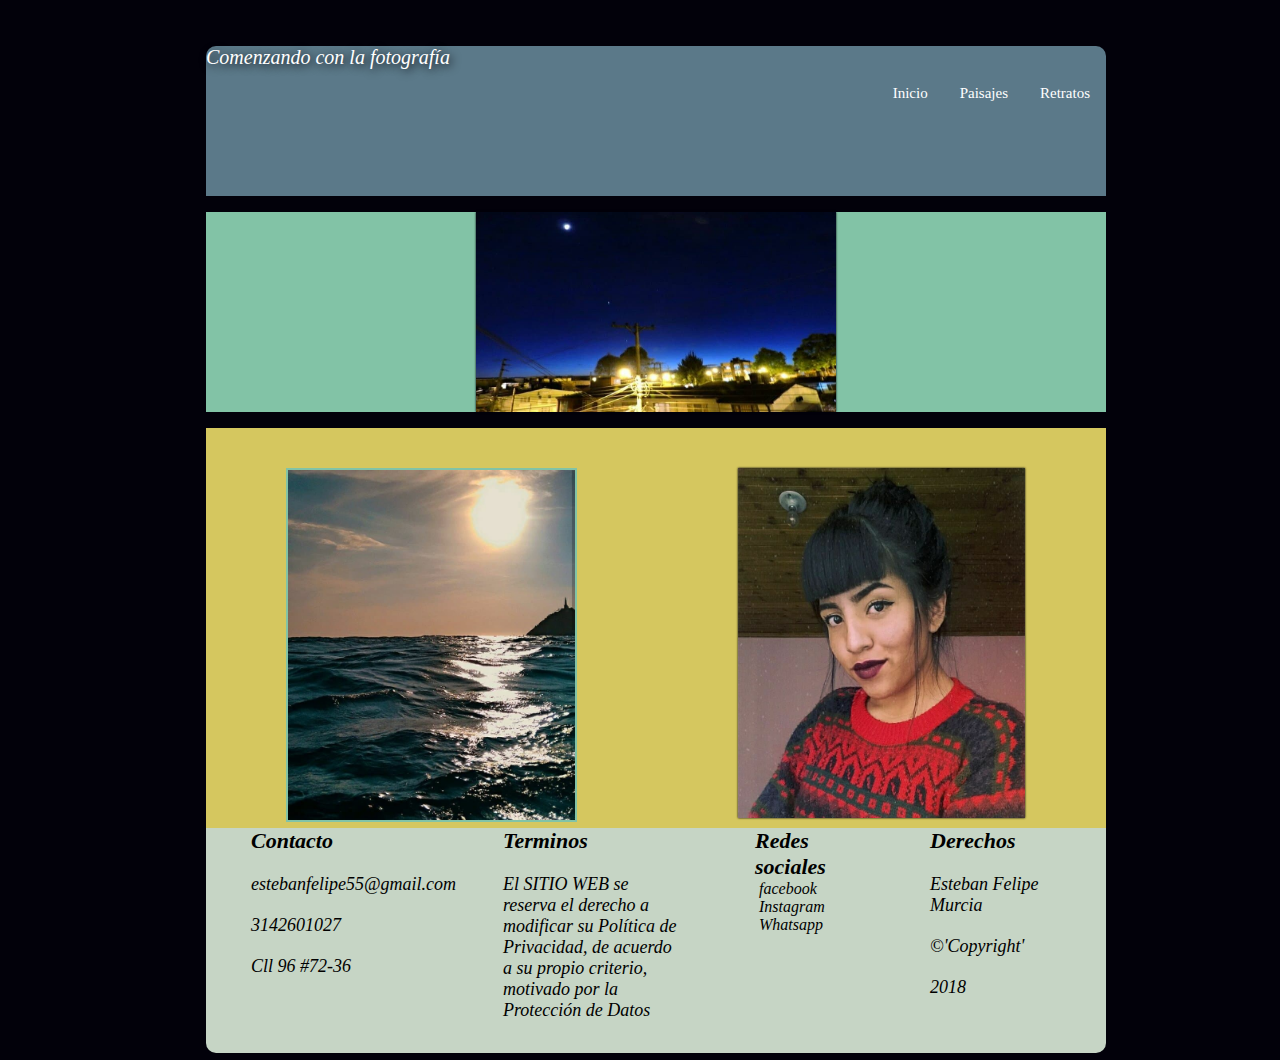
==== index.html @ 5e4bf862 "Evaluación final CSS" ====
<!DOCTYPE html>
<html>
 <head>
  <meta charset="utf-8">
  <meta name="viewport" content="width:device-width, user-scalable=no, initial-scale=1.0, maximum-scale=1.0, minimum-scale=1.0">
  <title>Comenzando con la fotografia</title>
  <link rel="stylesheet" href="css/animations.css">
  <link rel="stylesheet" href="css/stilos.css">

 <body>

   <div id="contenedor" class="slideUp">

   <div class="cabecera">
     <div class="logo">Comenzando con la fotografía</div>
     <header class="navegacion">
      <nav>
        <ul>
          <li><a class="activo" href="index.html">Inicio</a></li>
          <li><a href="Paisajes.html">Paisajes</a></li>
          <li><a href="Retratos.html">Retratos</a></li>
        </ul>
      </nav>
      </header>
     </div>

     <div id= "nav">
         <img src= "noche.jpg" width="23%" height="100%">
  </div>

   <div id="contenido">
     <div id= "section">
         <img src= "Paisaje.jpg"  width= "45%" height= "100%">
  </div>
    <div id= "aside">
    <img src= "Retrato.jpg" width= "45%" height="92%">
  </div>
  <div id= "footer" class="slideUp">
   <div class= "container-body">
     <div class="colum1">
       <h1>Contacto</h1>
       <p> estebanfelipe55@gmail.com</p>
       <p> 3142601027 </p>
       <p> Cll 96 #72-36 </p>
    </div>
    <div class= "colum2">
       <h1>Terminos</h1>
      <p>El SITIO WEB se reserva el derecho a modificar su Política de Privacidad, de acuerdo a su propio criterio, motivado por la Protección de Datos</p>
  </div>
  <div class= "colum3">
    <h1>Redes sociales</h1>
    <div class="row">
    <img scr="facebook.jgp">
    <label>facebook</label>
  </div>
  <div class="row">
  <img scr="instaram.jpg">
  <label>Instagram</label>
  </div>
  <div class="row">
  <img scr="whatsapp.jpg">
  <label>Whatsapp</label>
   </div>
  </div>
  <div class= "colum4">
    <h1>Derechos</h1>
    <p>Esteban Felipe Murcia </p>
    <p> ©'Copyright' </p>
    <p>2018</p>

  </div>
  </div>
  </body>
  </html>
---- css/stilos.css ----
*{
  margin: 0;
  padding: 0;
}
  body{
  background-color:  #02010a;
  margin: 0px;
  padding: 0px;
  display: flex;
  flex-wrap: wrap;
}
#contenedor{
  max-width: 900px;
  height: 1000px;
  margin:auto;
  margin-top: 30px;
  margin-bottom:  30px;
}
.cabecera{
  background-color:#5b7989;
  width: 100%;
  height: 15%;
  border-radius: 10px 10px 0px 0px;
  margin: 1em;
  padding: 0px;
  box-sizing: border-box;
  }
.logo{
    font-family: "Dancing Script";
    color: white;
    font-size: 20px;
    text-align: left;
    font-style: italic;
    text-shadow: 2px 2px 10px #02010a;
}
.navegacion nav {
  display: flex;
justify-content: flex-end;

}
ul {
	display: flex;
	flex-flow: row wrap;
	list-style-type: none;
	margin: 0;
	padding: 0;
	overflow: hidden;

}
li a {
  font-family: "Dancing Script";
	display: block;
	text-align: center;
  float:right;
	padding: 16px;
	color: #ffffff;
	font-size: 15px;
  text-decoration: none;
}
#nav{
  background-color:  #82c3a6;
  width: 100%;
  height: 20%;
  margin: 1em;
}
#nav img{
  width:40%;
  height:100%;
  display: block;
  margin: auto;
  box-shadow: 0 0 2px  #02010a;
}
#contenido{
  width: 100%;
  height: 50%;
  background-color: #FFFF;
  margin:  1em;
}
#section{
  width: 50%;
  height: 400px;
  float: left;
  background-color: #d5c75f;
  float: left;
  padding: 20px;
  box-sizing: border-box;
}
#section img{
  width: 70%;
  height: 350px;
  display: block;
  margin:auto;
  margin-top:20px;
}
#section img {
 border: 2px solid  #82c3a6;
 -webkit-transition: all 0.5s ease-out;
 -moz-transition: all 0.5s ease;
 -ms-transition: all 0.5s ease;}
#section img:hover {
 -webkit-transform: rotate(10deg);
 -moz-transform: rotate(10deg);
 -ms-transform: rotate(10deg);
 transform: rotate(10deg);
 box-shadow: 0 0 2px  #02010a;
}
#aside{
  width: 50%;
  height: 400px;
  float: left;
  background-color: #d5c75f;
  float: right;
  padding: 20Px;
  box-sizing: border-box;
}
#aside img{
  width: 70%;
  height: 350px;
  display: block;
  margin: auto;
  margin-top: 20px;
 flex-direction: row-reverse;
 flex-wrap: wrap;
}
#aside img {
  border: 2px color:#82c3a6;
  -webkit-transition: margin 0.5s ease-out;
  -moz-transition: margin 0.5s ease;
  -ms-transition: margin 0.5s ease;
  transition: margin 0.5s ease;
  box-shadow: 0 0 2px  #02010a;
}
#aside img:hover {
margin-bottom: 5px;
margin-right: 20px;
}
#footer{
  align-self: flex-end;
  width: 100%;
  height: 45%;
  background-color: #C6d5c5;
  bottom: 0;
  padding-left: auto;
  font-family: " Dancing Script";
  font-style: italic;
  display: flex;
  color: black;
  border-radius: 0px 0px 10px 10px;
}
.container-body{
  width:100%;
  max.width:100%;
  display: flex;
}
.colum1{
  max-width: 20%;
  margin-right: 8%;
  margin-left: 5%;
}
.colum1 h1{
    font-size: 22px;
  }
.colum1 p{
  font-size: 18px;
  margin-top: 20px;
}
.colum2{
  max-width: 20%;
  margin-right: 8%;
}
.colum2 h1{
  font-size: 22px;
}
.colum2 p{
  font-size: 18px;
  margin-top: 20px;
}
.colum3{
  max-width: 20%;
  margin-right: 8%;
}
.colum3 h1{
  font-size: 22px;
}
.colum3.row {
  font-size: 18px;
  margin-top: 20px;
}
.colum3.row img{
  width: 36px;
  height: 36px;
}
.colum4{
  max-width: 20%;
  margin-right: 5%;
}
.colum4 h1{
  font-size: 22px;
}
.colum4 p{
  font-size: 18px;
  margin-top: 20px;
}
@media screen and (max-width:400px){
.cabebcera{
  width: 100%;
}
.logo{
  text-align:center;
}
.navegacion nav{
  display: flex;
  justify-content: center;
}
#section{
  width:100%;
}
#aside{
  width: 100%;
}
#footer{
  width: 100%;
  height: 1200px;
}
.container-body {
  width: 100%;
  display:flex;
  flex-direction: column;
  margin-left: 5%;
}
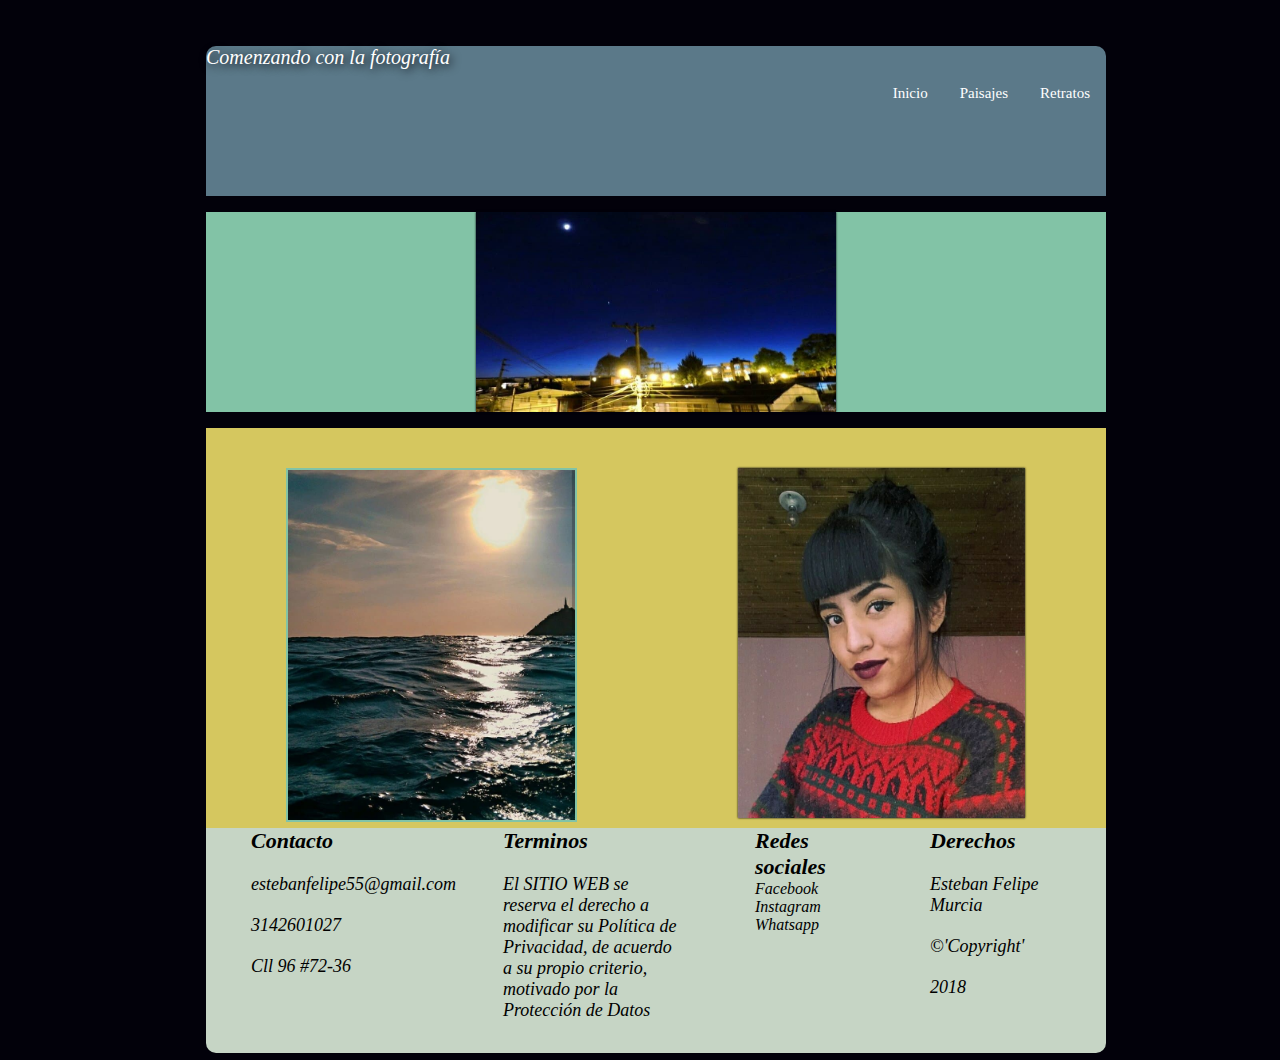
==== commit e3d702ff: "cambios" ====
--- a/index.html
+++ b/index.html
@@ -49,17 +49,14 @@
   </div>
   <div class= "colum3">
     <h1>Redes sociales</h1>
-    <div class="row">
-    <img scr="facebook.jgp">
-    <label>facebook</label>
+    <div>
+    <p>Facebook</p>
   </div>
-  <div class="row">
-  <img scr="instaram.jpg">
-  <label>Instagram</label>
+  <div>
+  <p>Instagram</p>
   </div>
-  <div class="row">
-  <img scr="whatsapp.jpg">
-  <label>Whatsapp</label>
+  <div>
+  <p>Whatsapp</p>
    </div>
   </div>
   <div class= "colum4">
